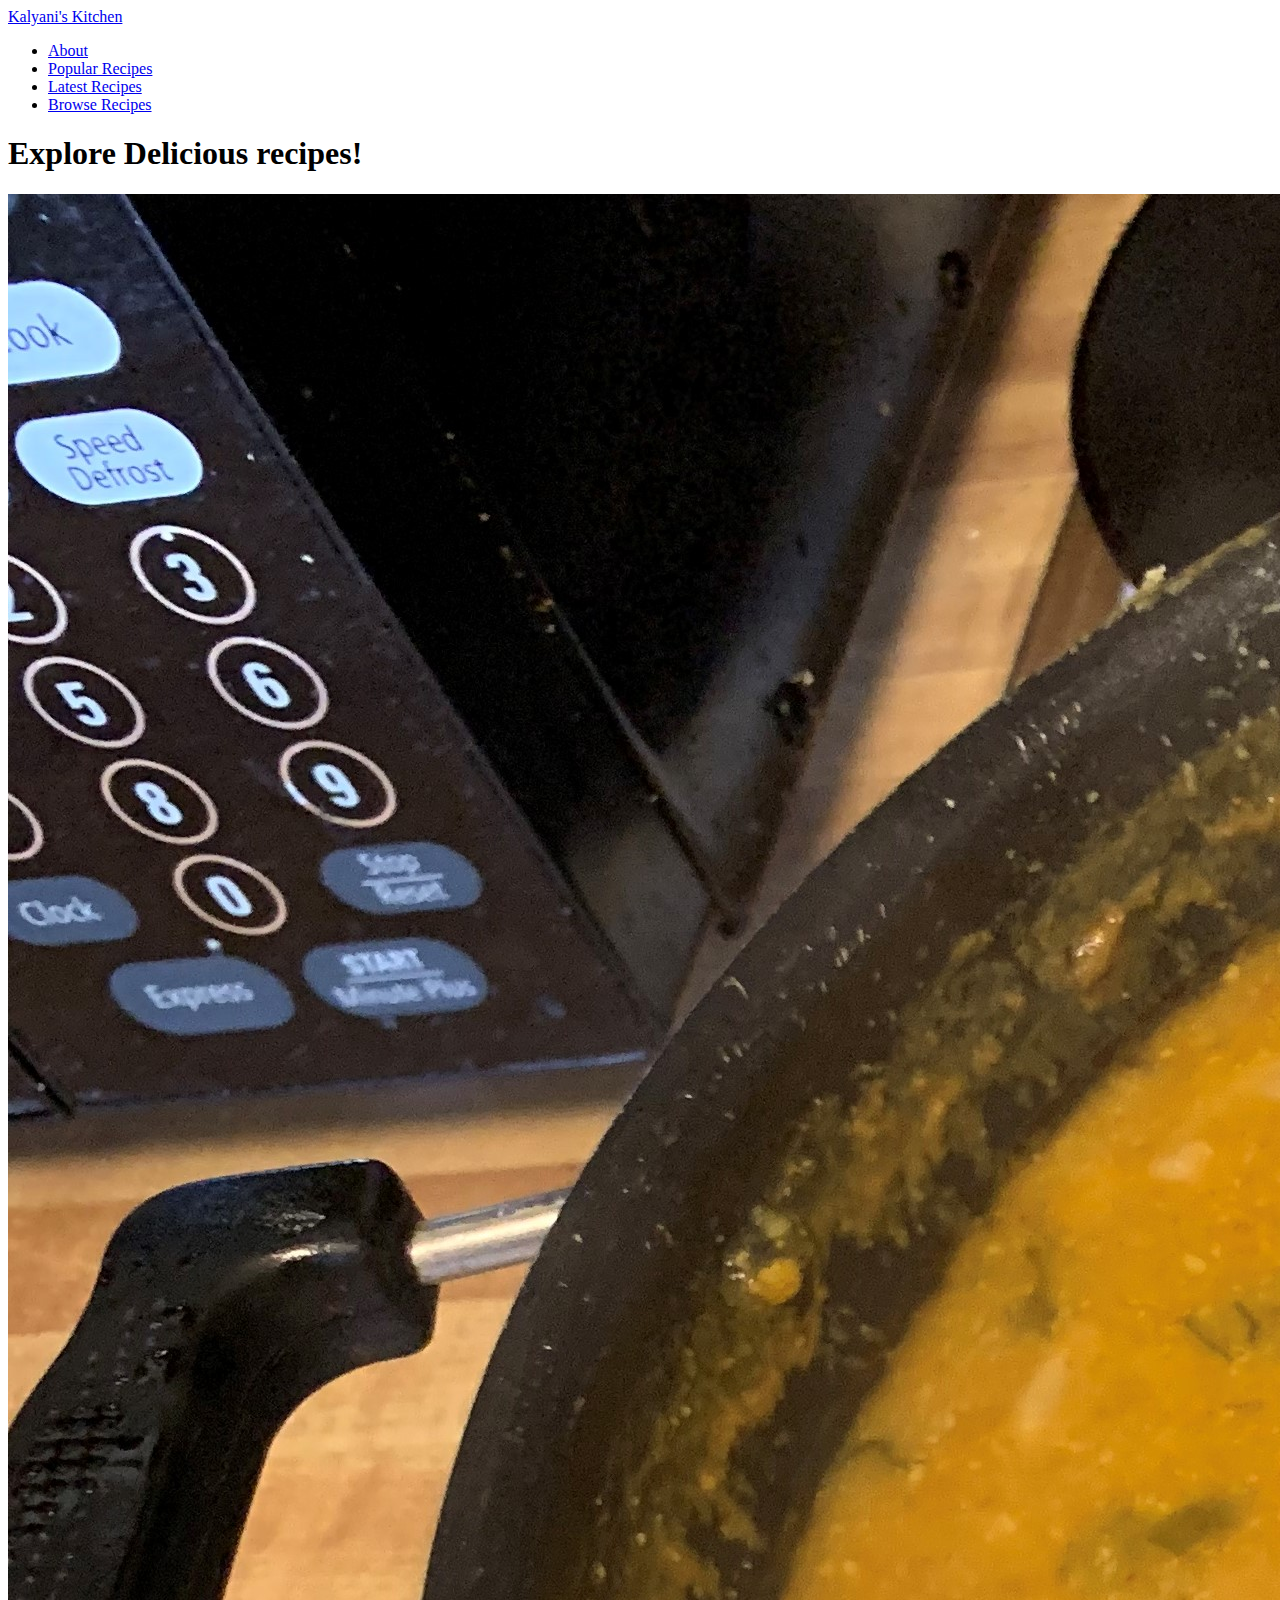
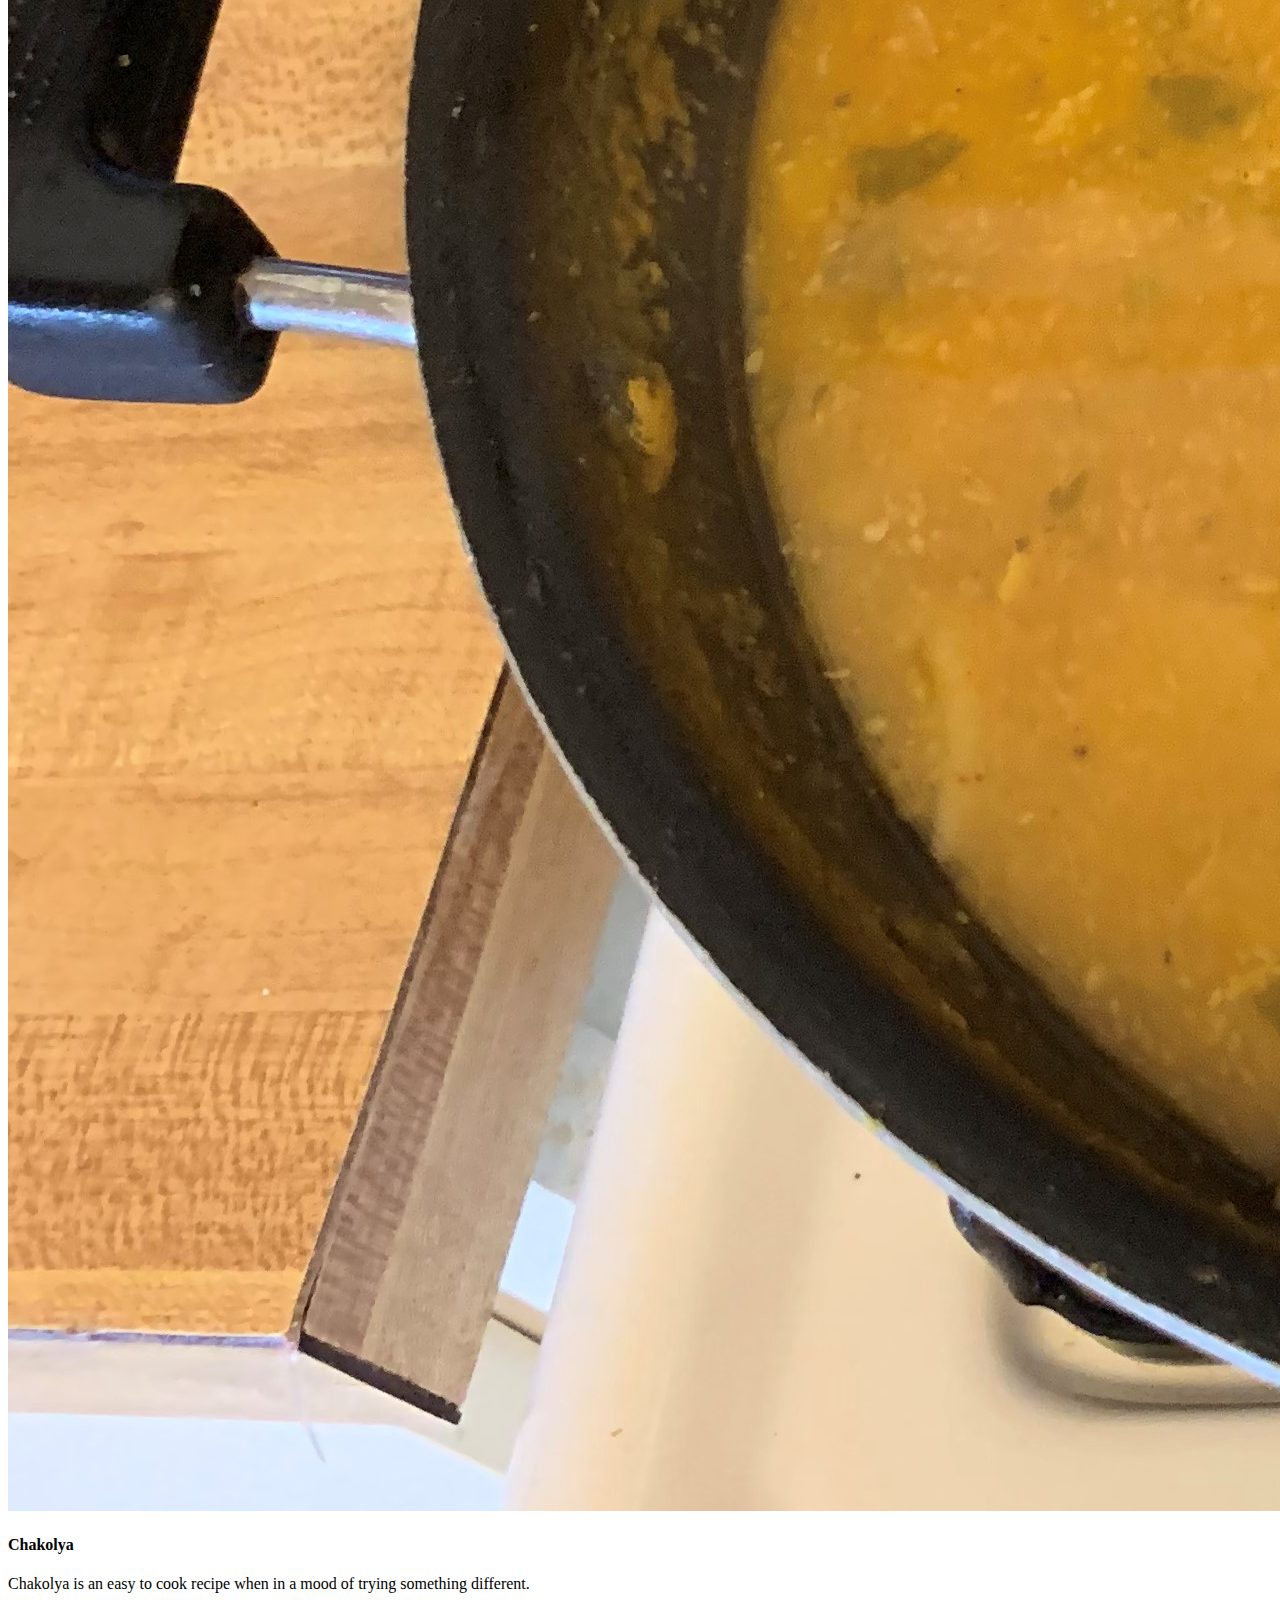
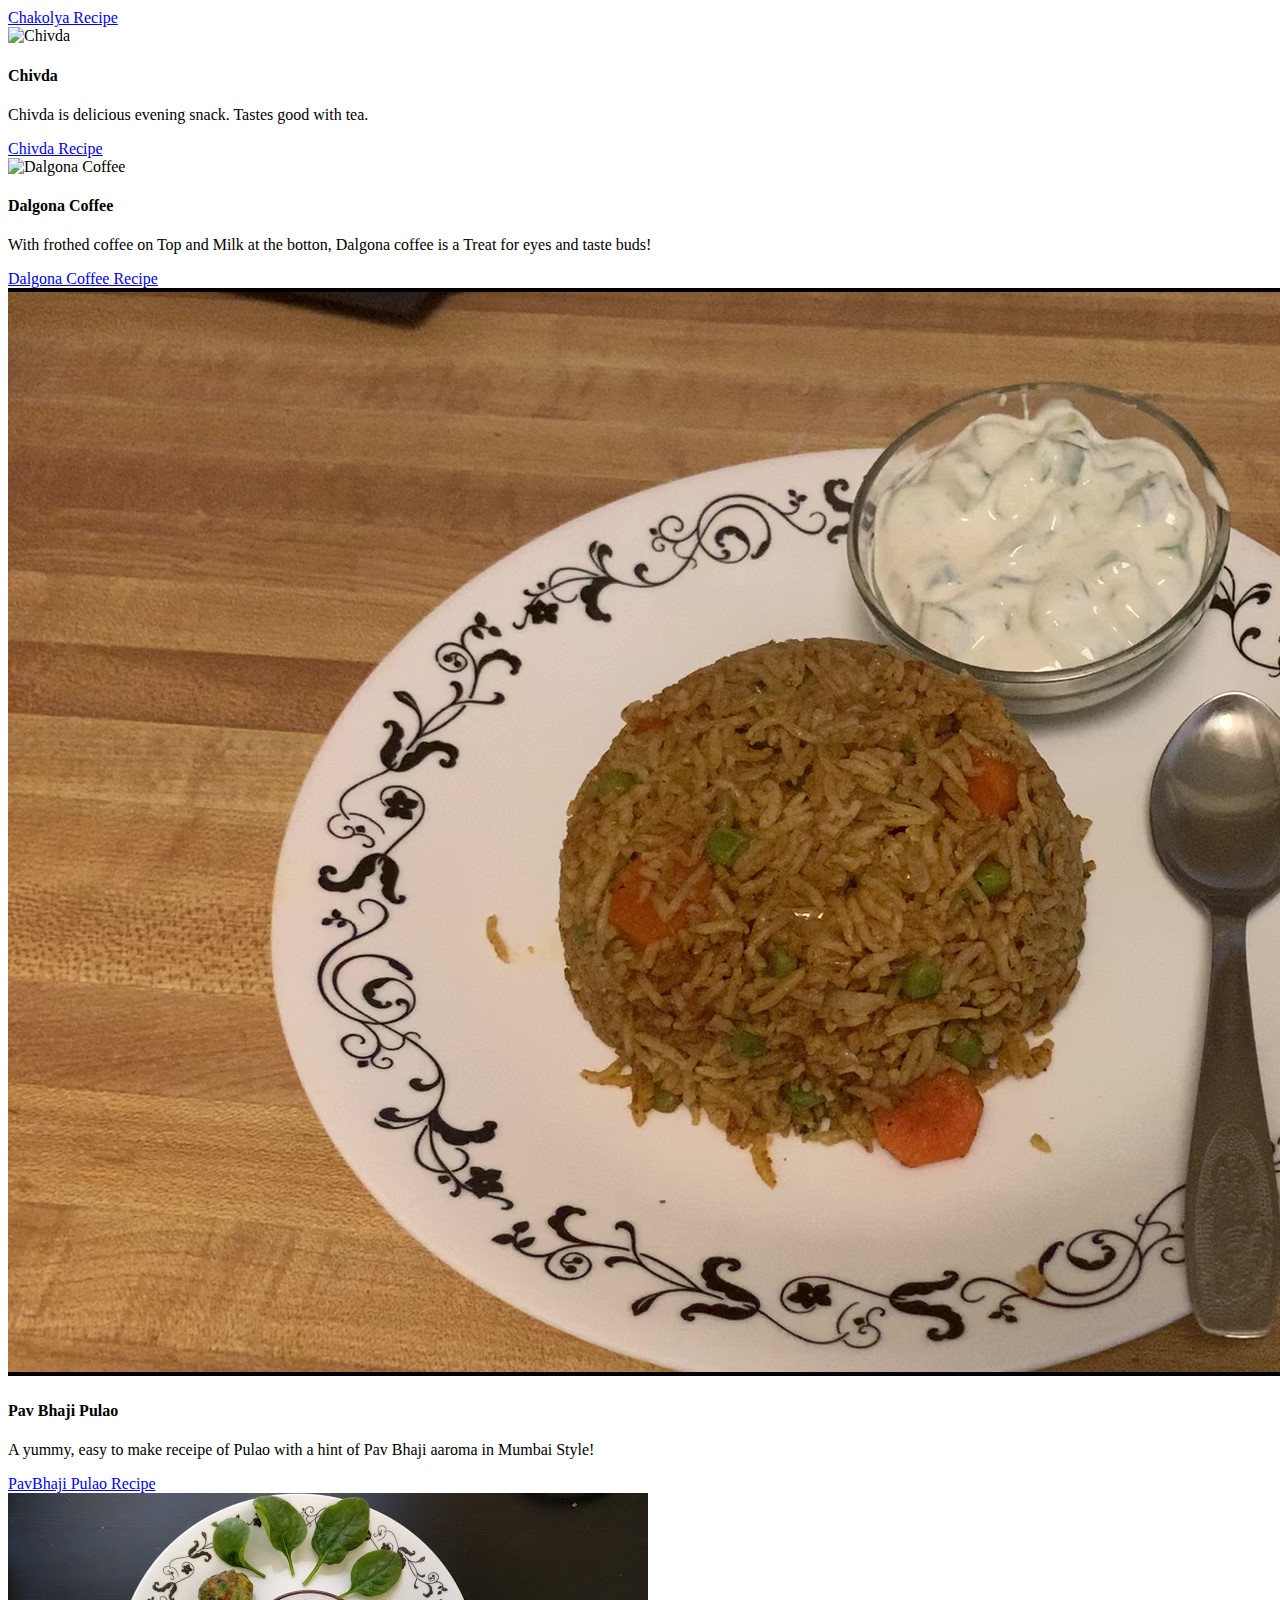
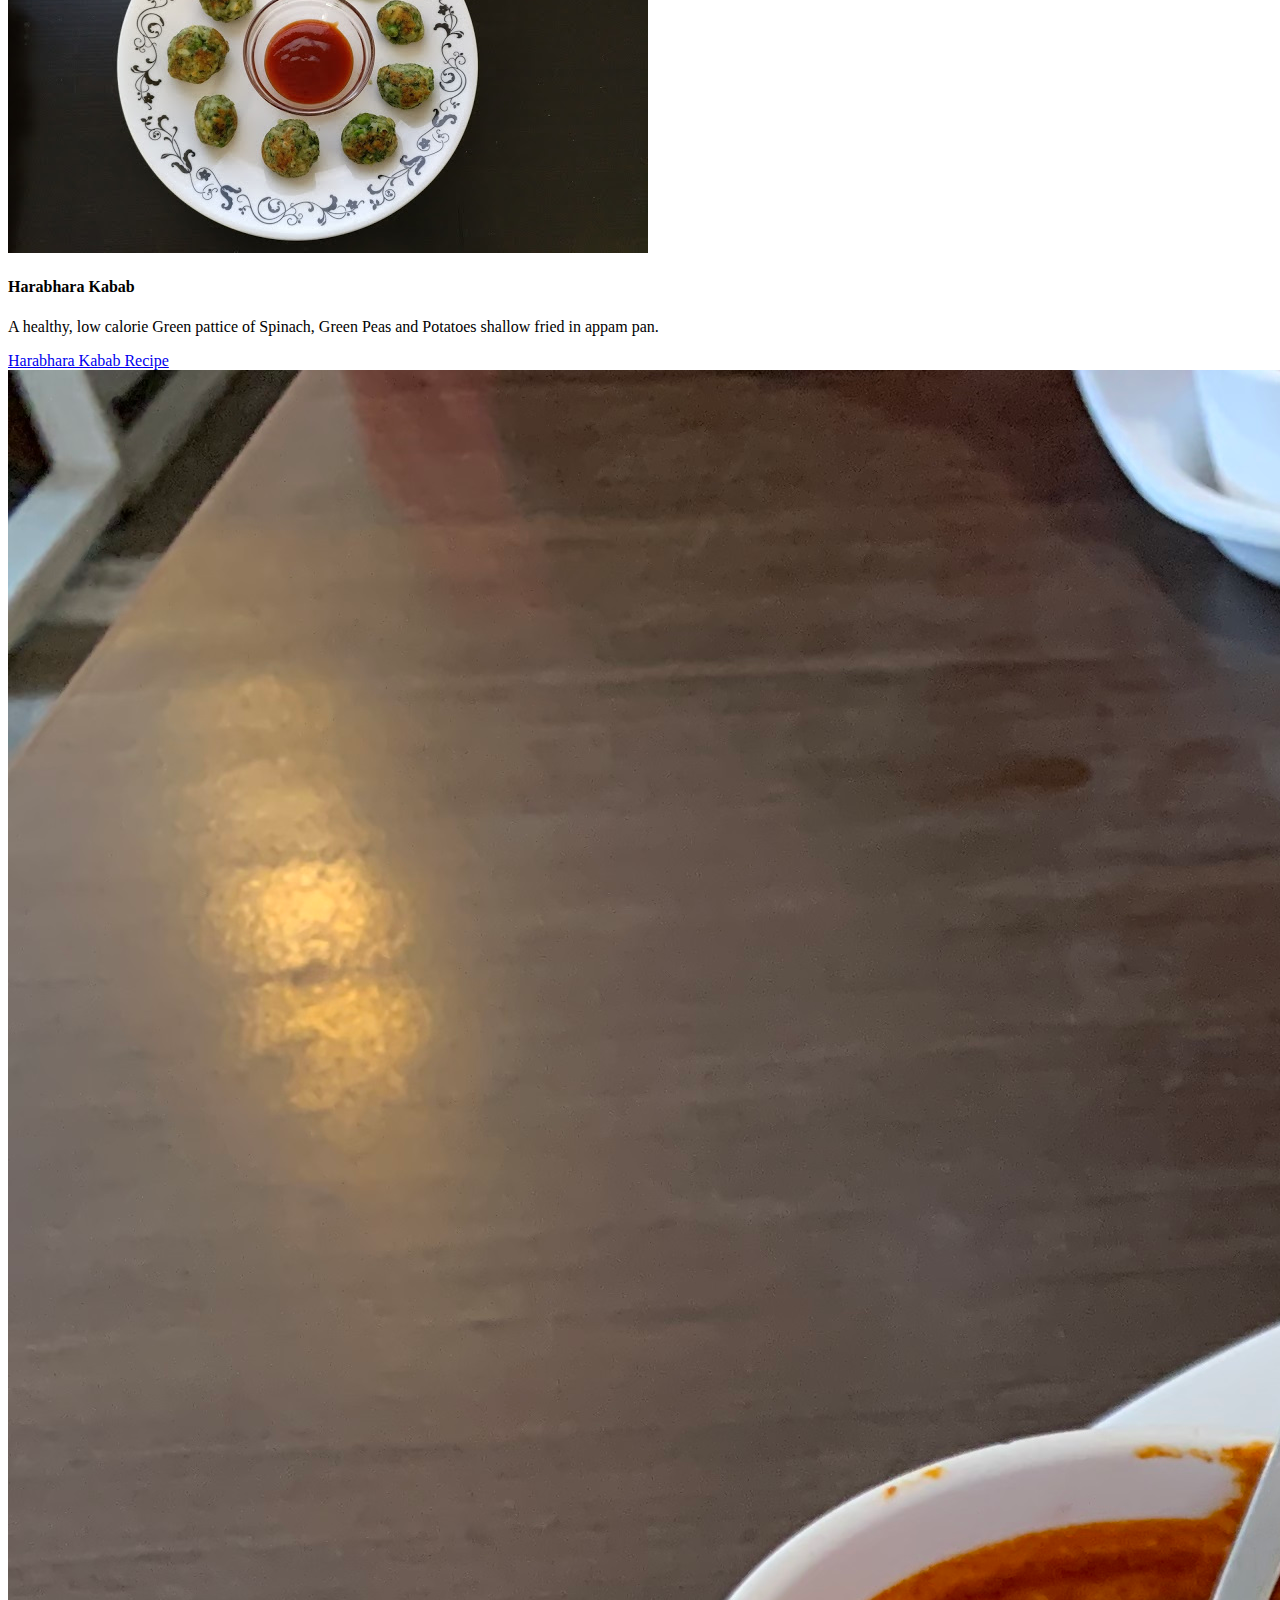
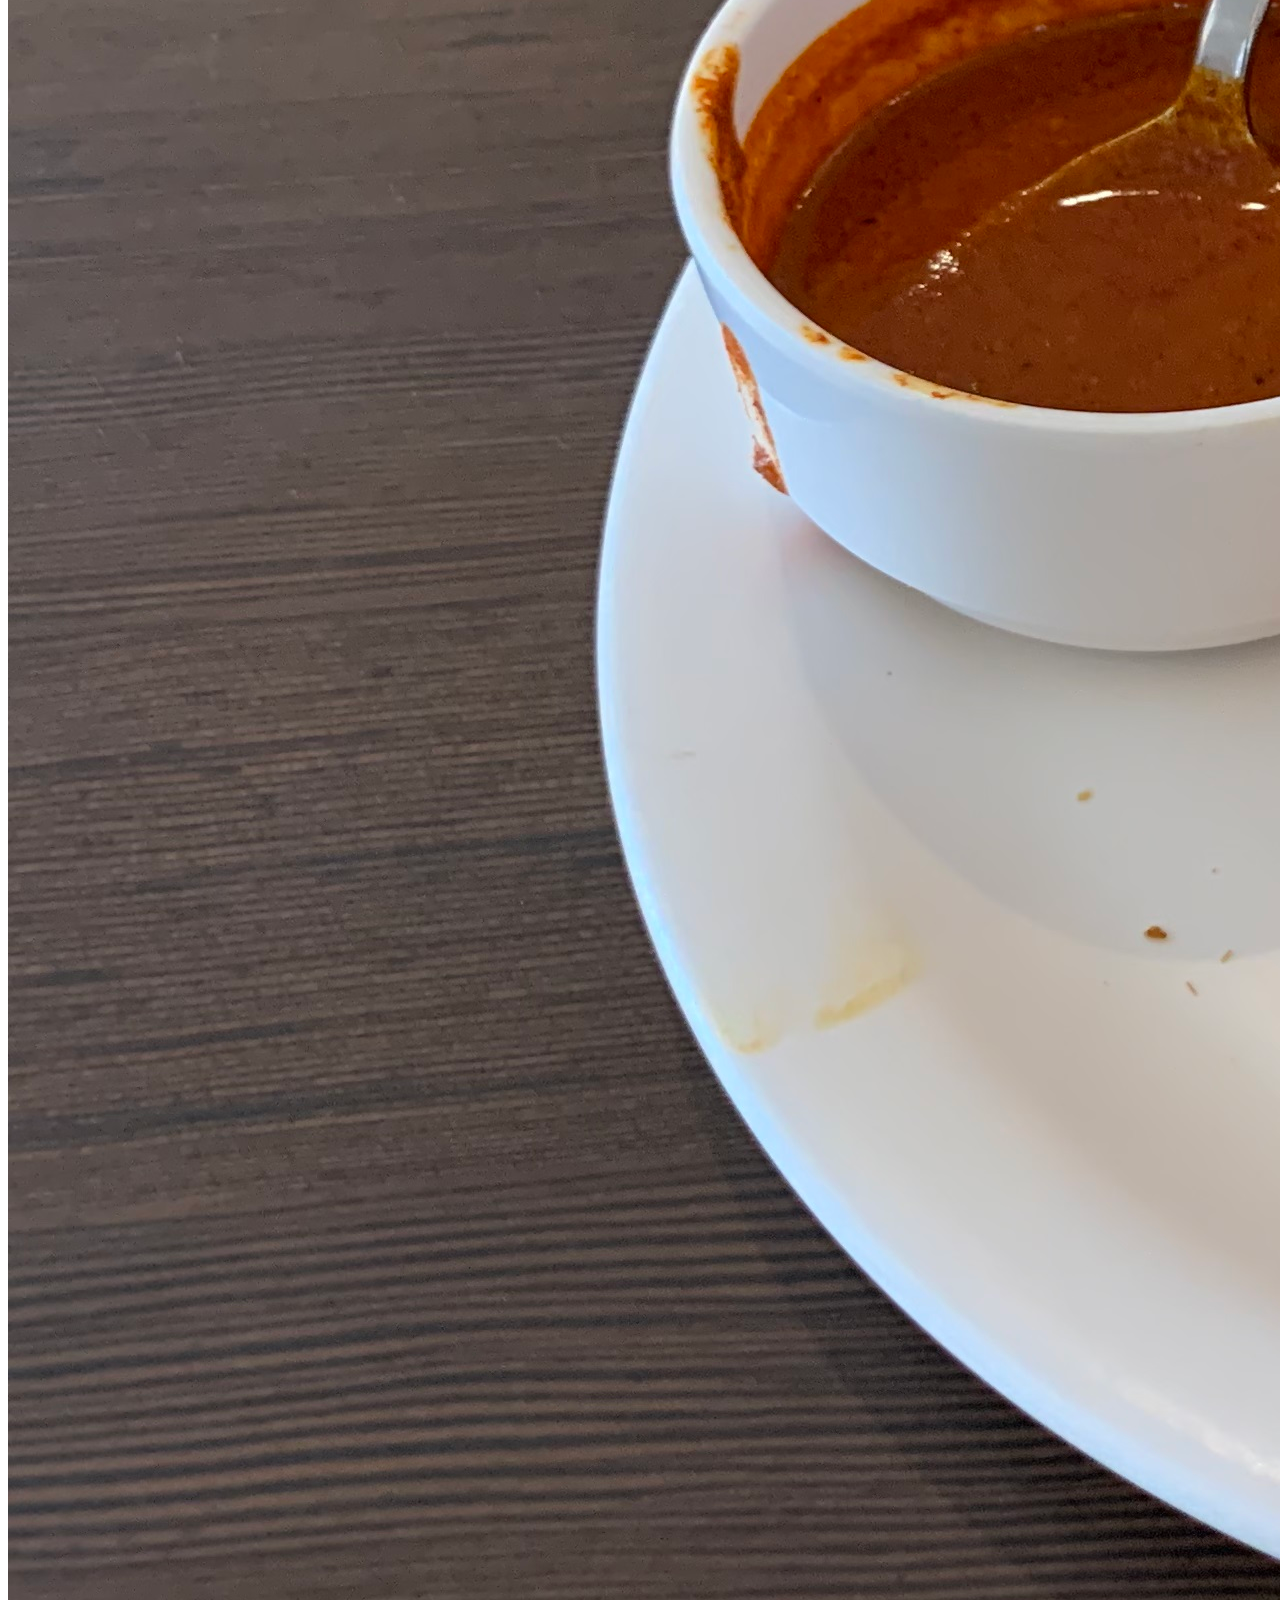
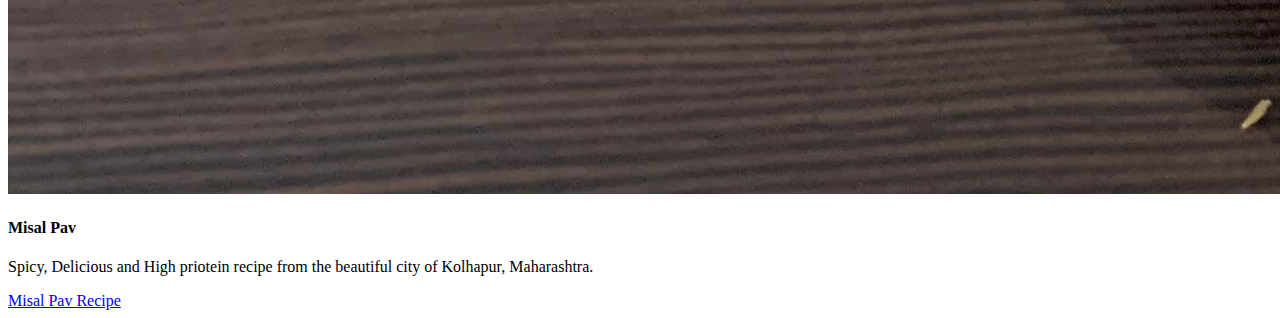
==== Kalyani's kitchen/index.html @ 10dff187 "style changes" ====
<!DOCTYPE html>
<html>

<head>
    <title>Kalyani's Kitchen</title>
    <link rel="stylesheet" href="https://stackpath.bootstrapcdn.com/bootstrap/4.5.0/css/bootstrap.min.css"
        integrity="sha384-9aIt2nRpC12Uk9gS9baDl411NQApFmC26EwAOH8WgZl5MYYxFfc+NcPb1dKGj7Sk" crossorigin="anonymous">
    <link rel="stylesheet" href="css/index.css">
</head>

<body>
    <header>
        <nav class="navbar navbar-expand-sm bg-warning navbar-light">
            <a href="#" class="navbar navbar-brand">Kalyani's Kitchen</a>
            <ul class="navbar-nav">
                <li class="nav-item active">
                    <a class="nav-link" href="#">About</a>
                </li>
                <li class="nav-item">
                    <a class="nav-link" href="#">Popular Recipes</a>
                </li>
                <li class="nav-item">
                    <a class="nav-link" href="#">Latest Recipes</a>
                </li>
                <li class="nav-item">
                    <a class="nav-link disabled" href="#">Browse Recipes</a>
                </li>
            </ul>
        </nav>
    </header>


    <div class="container">
        <h1>Explore Delicious recipes! </h1>
        <div class="row">
            <div class="card mt-2 col-6">
                <img class="card-img-top mt-1" src="images/chakolya.jpg" alt="chakolya">
                <div class="card-body">
                    <h4 class="card-title">Chakolya</h4>
                    <p class="card-text">Chakolya is an easy to cook recipe when in a mood of trying something
                        different.
                    </p>
                    <a href="#" class="btn btn-warning">Chakolya Recipe</a>
                </div>
            </div>

            <div class="card mt-2 col-6">
                <img class="card-img-top mt-1" src="images/chivda.png" alt="Chivda">
                <div class="card-body">
                    <h4 class="card-title">Chivda</h4>
                    <p class="card-text">Chivda is delicious evening snack. Tastes good with tea.</p>
                    <a href="#" class="btn btn-warning">Chivda Recipe</a>
                </div>
            </div>

            <div class="card mt-2 col-6">
                <img class="card-img-top mt-1" src="images/dalgona-coffee.png" alt="Dalgona Coffee">
                <div class="card-body">
                    <h4 class="card-title">Dalgona Coffee</h4>
                    <p class="card-text">With frothed coffee on Top and Milk at the botton, Dalgona coffee is a Treat
                        for
                        eyes and taste buds!</p>
                    <a href="#" class="btn btn-warning">Dalgona Coffee Recipe</a>
                </div>
            </div>

            <div class="card mt-2 col-6">
                <img class="card-img-top mt-1" src="images/pav-bhaji-pulao.jpg" alt="Pav Bhaji Pulao">
                <div class="card-body">
                    <h4 class="card-title">Pav Bhaji Pulao</h4>
                    <p class="card-text">A yummy, easy to make receipe of Pulao with a hint of Pav Bhaji aaroma in
                        Mumbai
                        Style! </p>
                    <a href="#" class="btn btn-warning">PavBhaji Pulao Recipe</a>
                </div>
            </div>

            <div class="card mt-2 col-6">
                <img class="card-img-top mt-1" src="images/harabhara-kabab.jpg" alt="harabhara-kabab">
                <div class="card-body">
                    <h4 class="card-title">Harabhara Kabab</h4>
                    <p class="card-text">A healthy, low calorie Green pattice of Spinach, Green Peas and Potatoes
                        shallow
                        fried in appam pan. </p>
                    <a href="#" class="btn btn-warning">Harabhara Kabab Recipe</a>
                </div>
            </div>

            <div class="card mt-2 col-6">
                <img class="card-img-top mt-1" src="images/misal-pav.jpg" alt="misal-pav">
                <div class="card-body">
                    <h4 class="card-title">Misal Pav</h4>
                    <p class="card-text">Spicy, Delicious and High priotein recipe from the beautiful city of Kolhapur,
                        Maharashtra. </p>
                    <a href="#" class="btn btn-warning">Misal Pav Recipe</a>
                </div>
            </div>
        </div>

    </div>


</body>

</html>
---- Kalyani's kitchen/css/index.css ----
.featured-img {
     width: 100%;
}

@media(min-width: 576px){
    .featured-img {
        max-width: 540px;
   }
}

@media(min-width: 768px){
    .featured-img {
        max-width: 700px;
   }
}


@media(min-width: 1200px){
    .featured-img {
        max-width: 1100px;
   }
} 

/*.bg-image-index {
    background-image: url("../images/papad.JPG");
}
*/

.recipe-card{
    width: 500px;
}
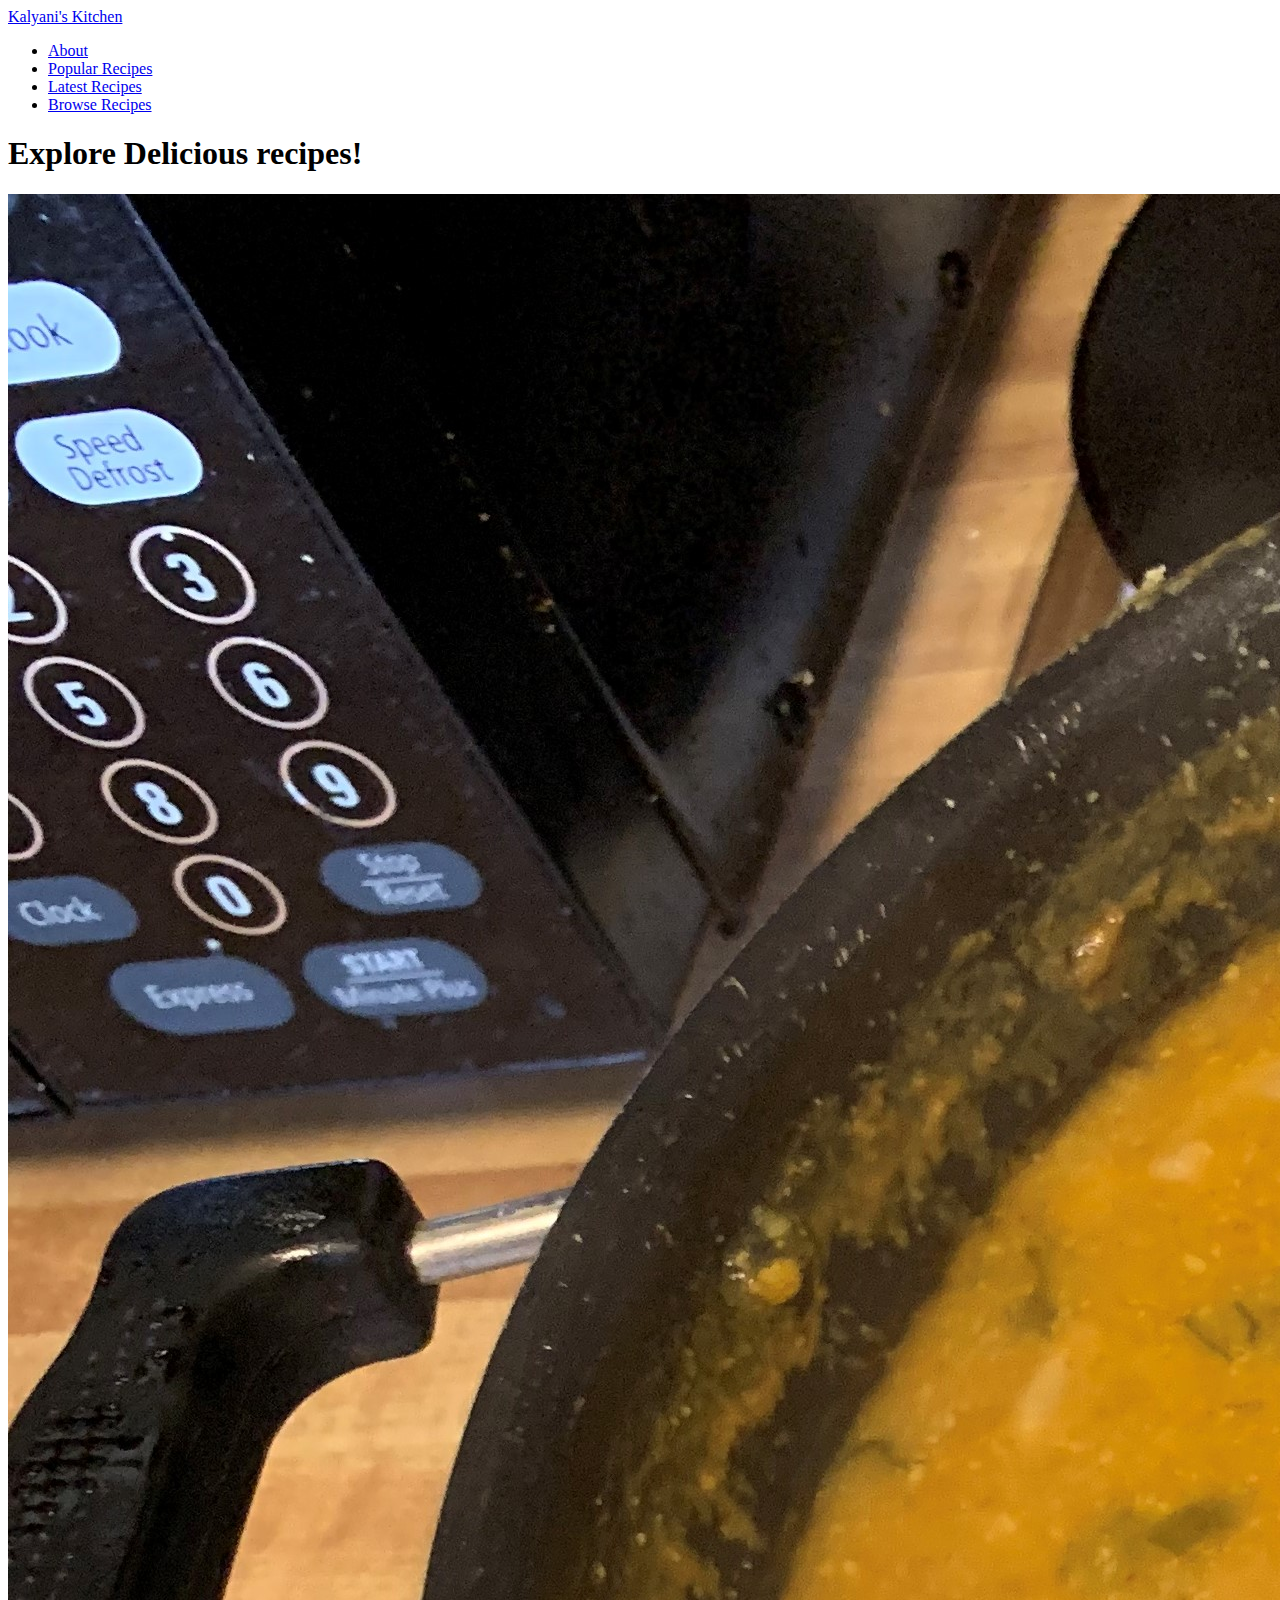
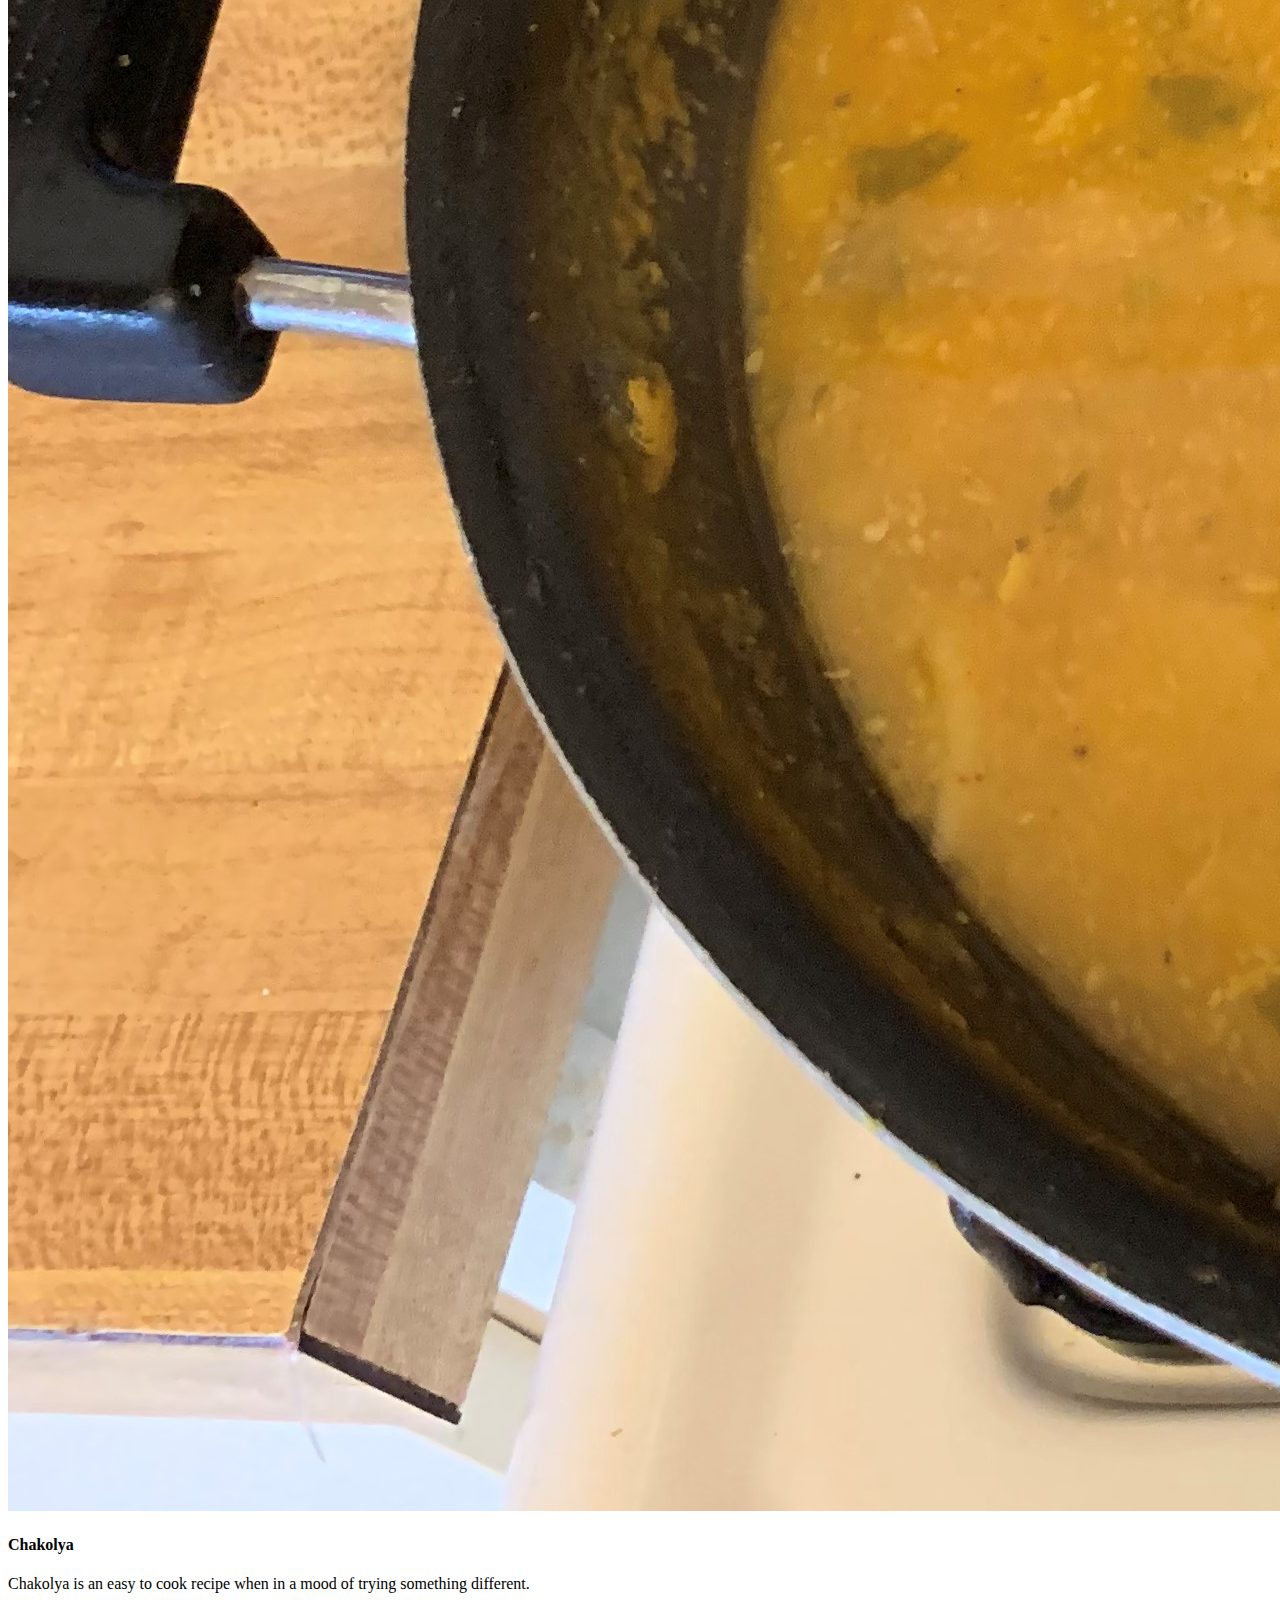
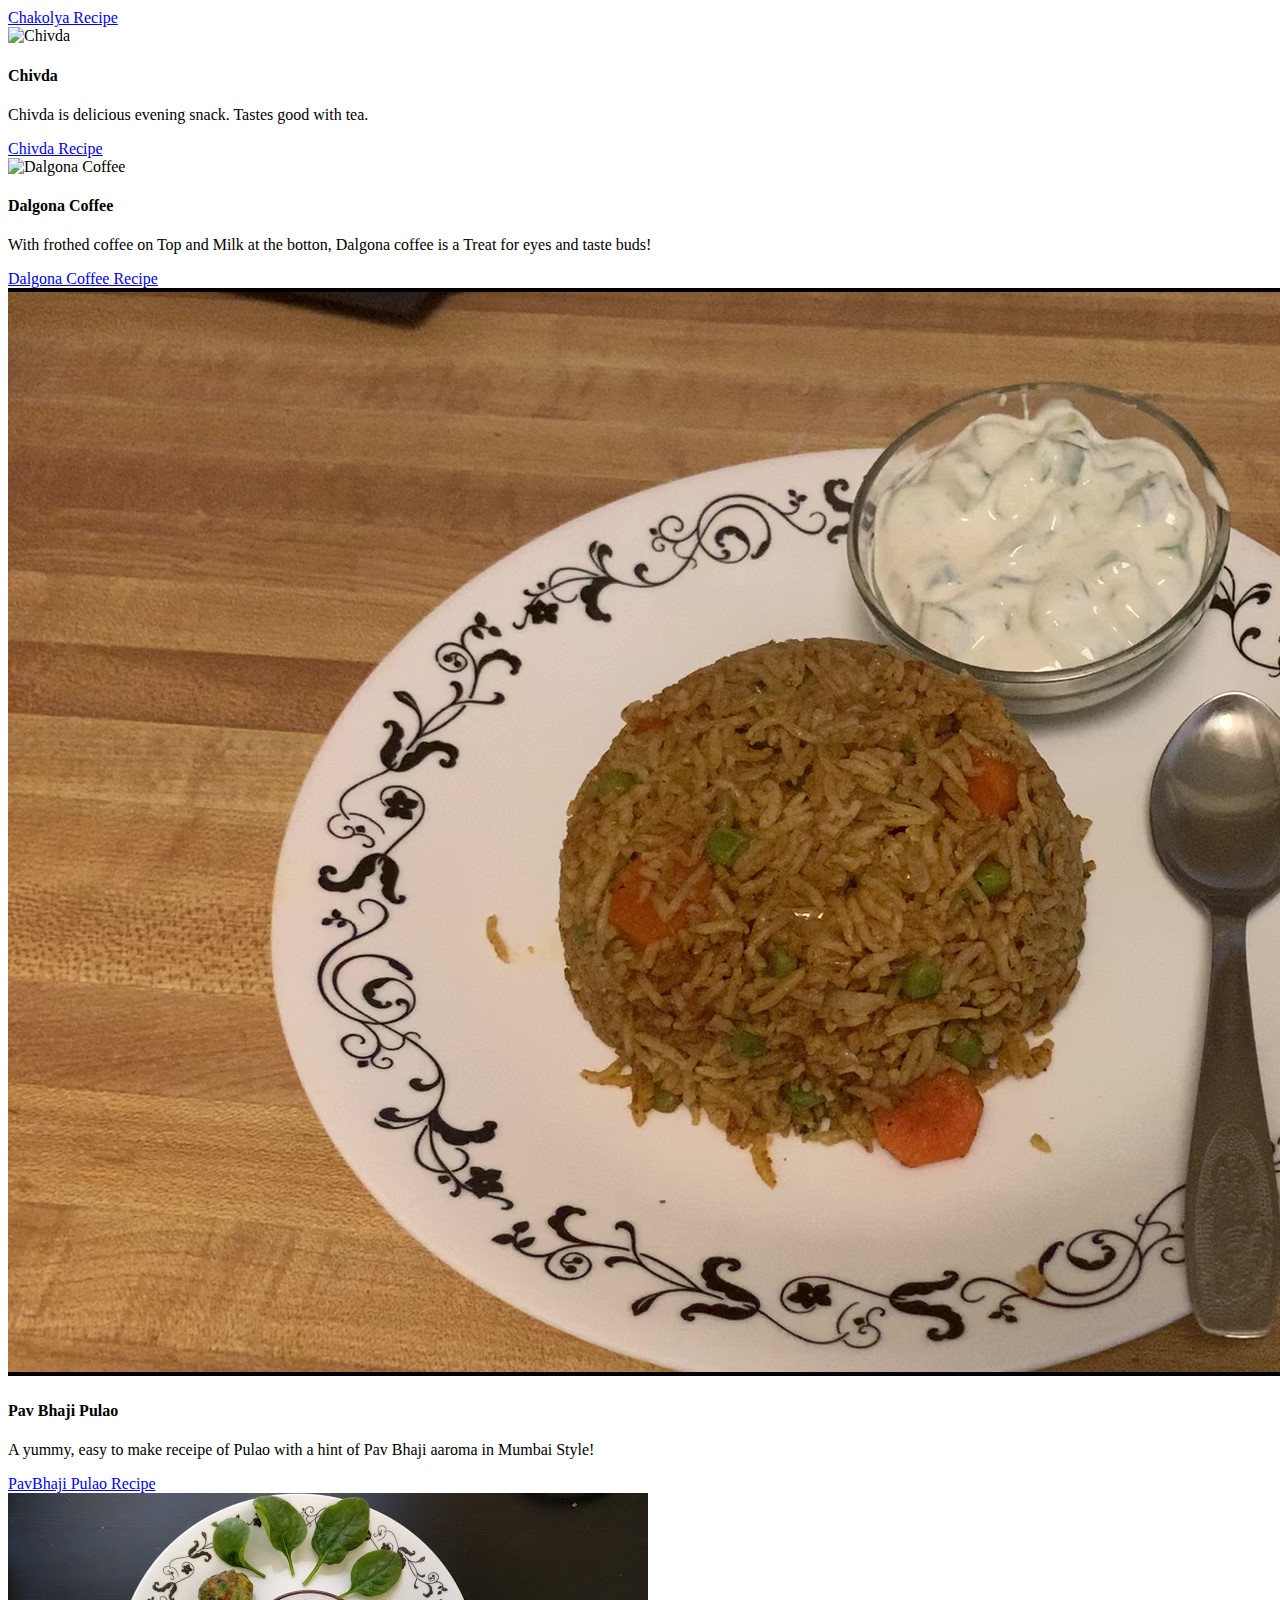
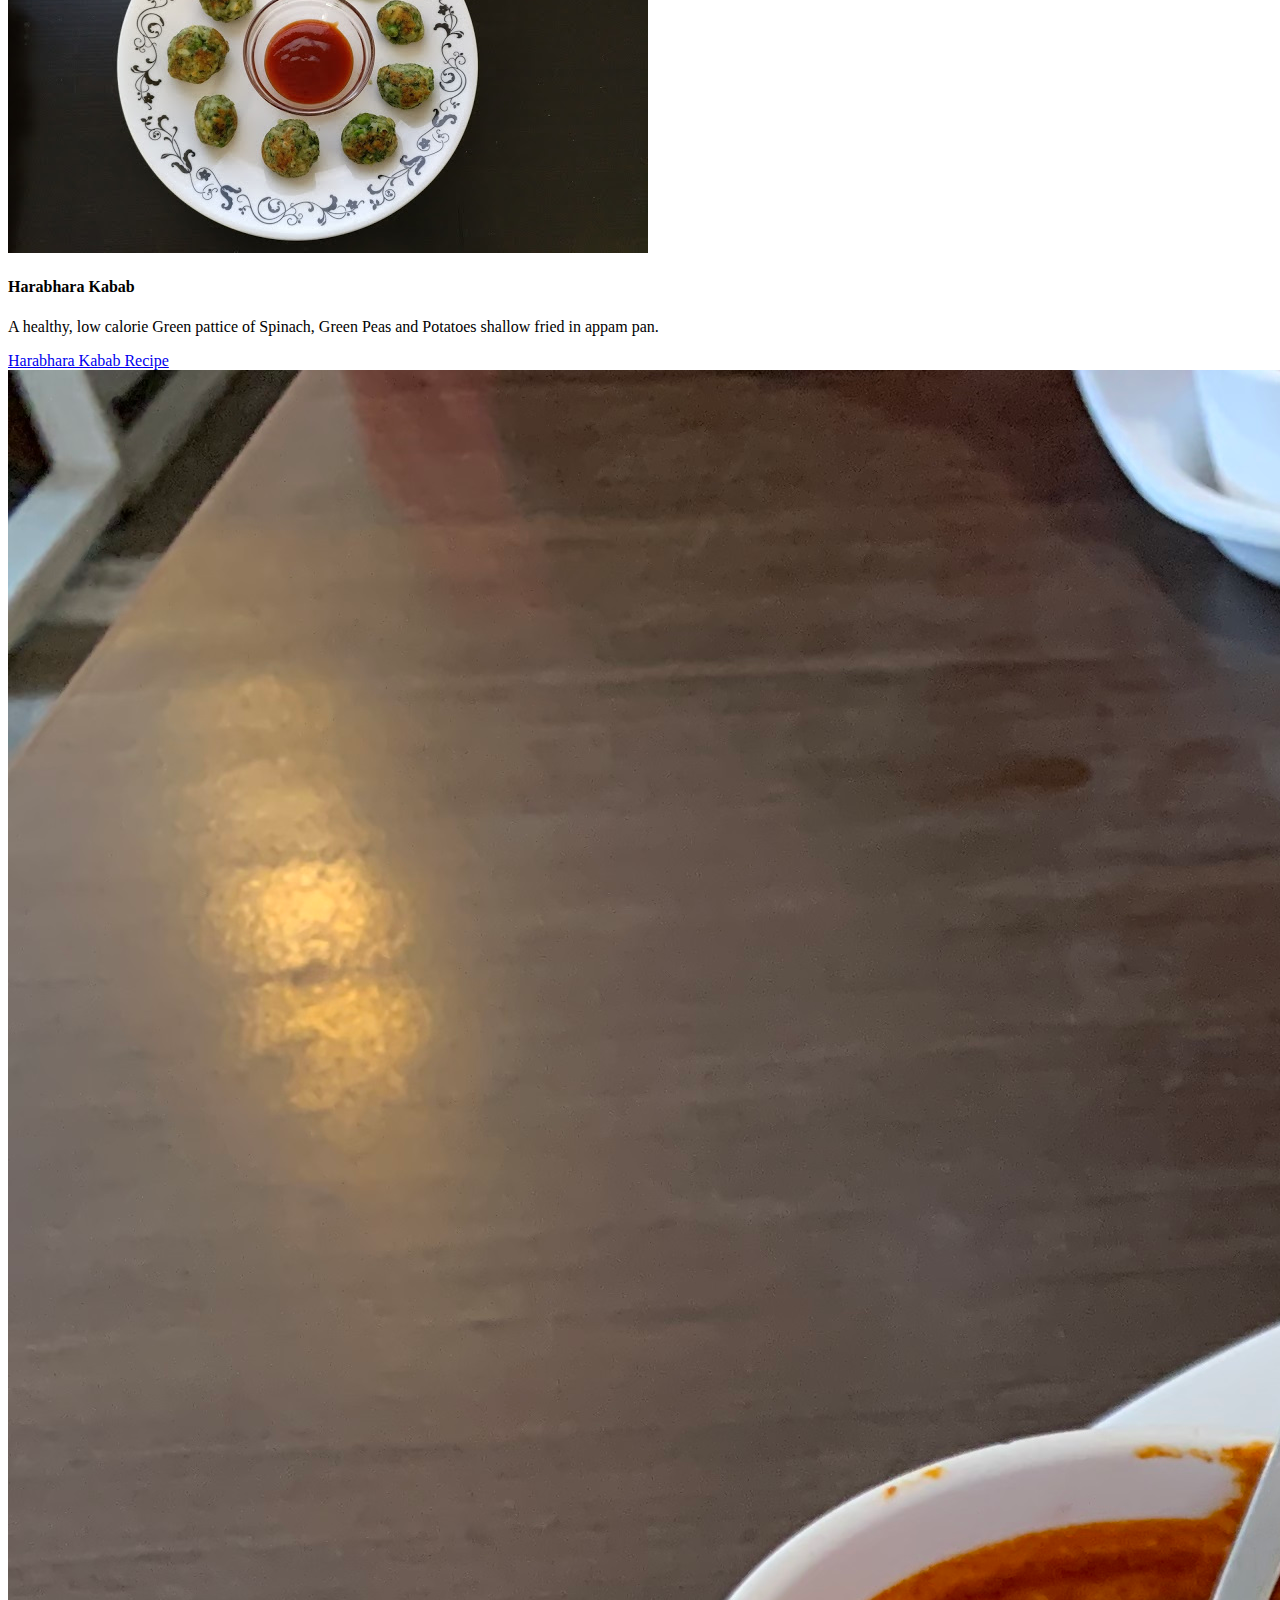
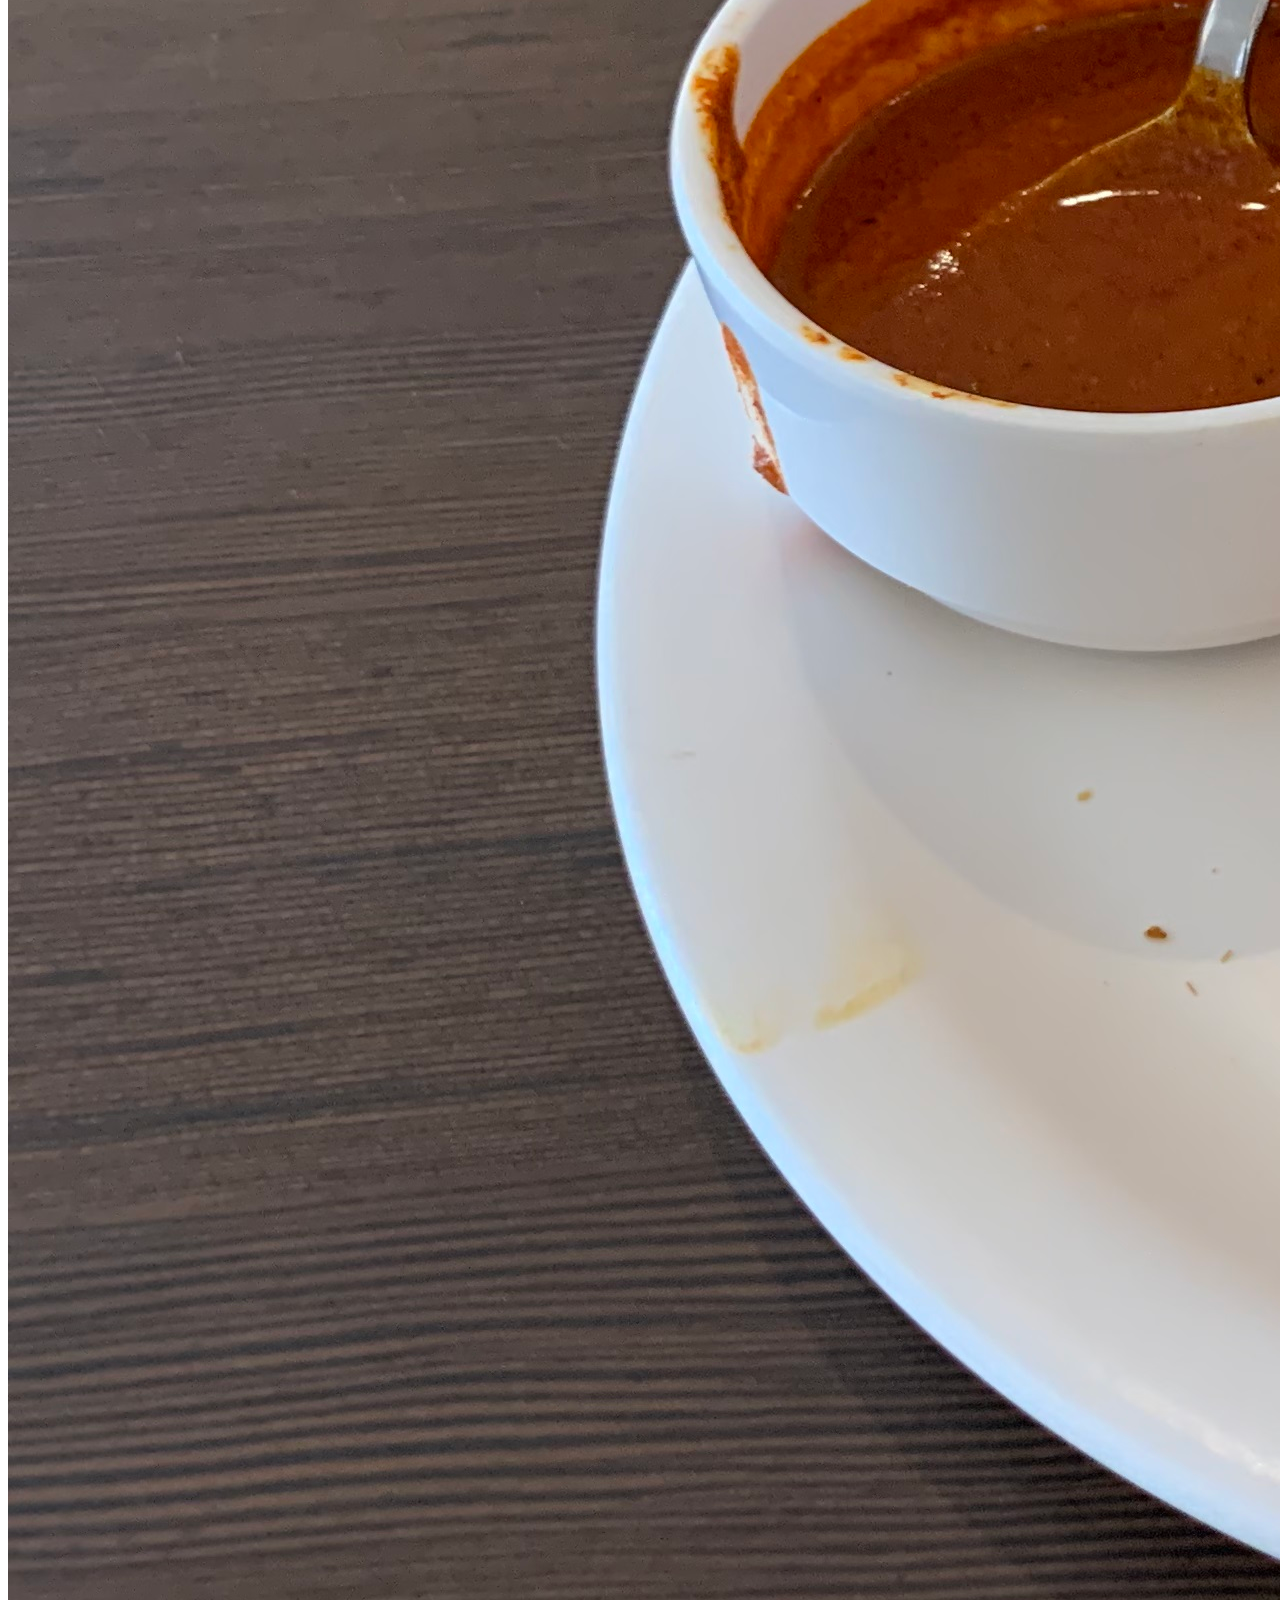
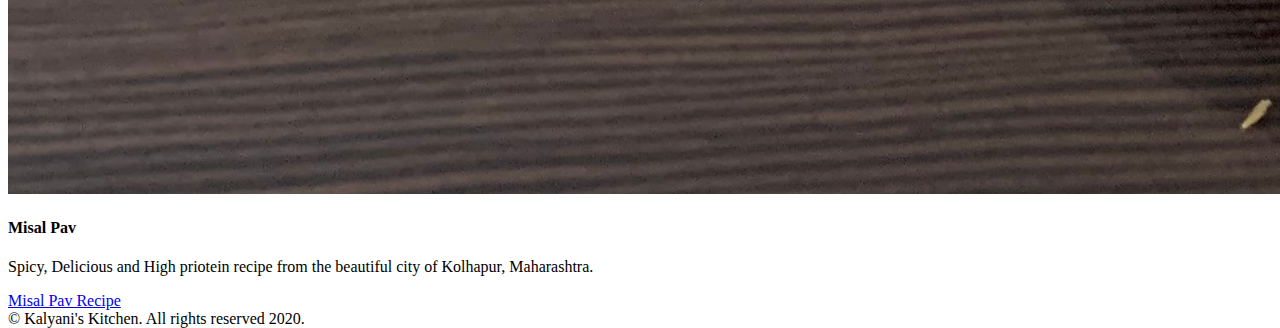
==== commit 656fe5eb: "changes on Auugust 24" ====
--- a/Kalyani's kitchen/index.html
+++ b/Kalyani's kitchen/index.html
@@ -40,7 +40,7 @@
                     <p class="card-text">Chakolya is an easy to cook recipe when in a mood of trying something
                         different.
                     </p>
-                    <a href="#" class="btn btn-warning">Chakolya Recipe</a>
+                    <a href="../Kalyani's kitchen/Pages/chakolya.html" target="_blank" class="btn btn-warning">Chakolya Recipe</a>
                 </div>
             </div>
 
@@ -49,7 +49,7 @@
                 <div class="card-body">
                     <h4 class="card-title">Chivda</h4>
                     <p class="card-text">Chivda is delicious evening snack. Tastes good with tea.</p>
-                    <a href="#" class="btn btn-warning">Chivda Recipe</a>
+                    <a href="../Kalyani's kitchen/Pages/chivda.html" target="_blank"  class="btn btn-warning">Chivda Recipe</a>
                 </div>
             </div>
 
@@ -82,7 +82,8 @@
                     <p class="card-text">A healthy, low calorie Green pattice of Spinach, Green Peas and Potatoes
                         shallow
                         fried in appam pan. </p>
-                    <a href="#" class="btn btn-warning">Harabhara Kabab Recipe</a>
+                    <a href="../Kalyani's kitchen/Pages/harabhara-kabab.html" target="_blank"
+                        class="btn btn-warning">Harabhara Kabab Recipe</a>
                 </div>
             </div>
 
@@ -99,7 +100,9 @@
 
     </div>
 
-
+    <footer class="mt-auto bg-warning py-3">
+        <div class="container">&copy; Kalyani's Kitchen. All rights reserved 2020.</div>
+    </footer>
 </body>
 
 </html>--- a/Kalyani's kitchen/css/index.css
+++ b/Kalyani's kitchen/css/index.css
@@ -1,4 +1,6 @@
-
+body {
+    height: 100vh
+}
 .featured-img {
      width: 100%;
 }
@@ -29,4 +31,9 @@
 
 .recipe-card{
     width: 500px;
+}
+
+.line-style{
+  text-decoration-line: underline;
+  text-decoration-style: solid;
 }